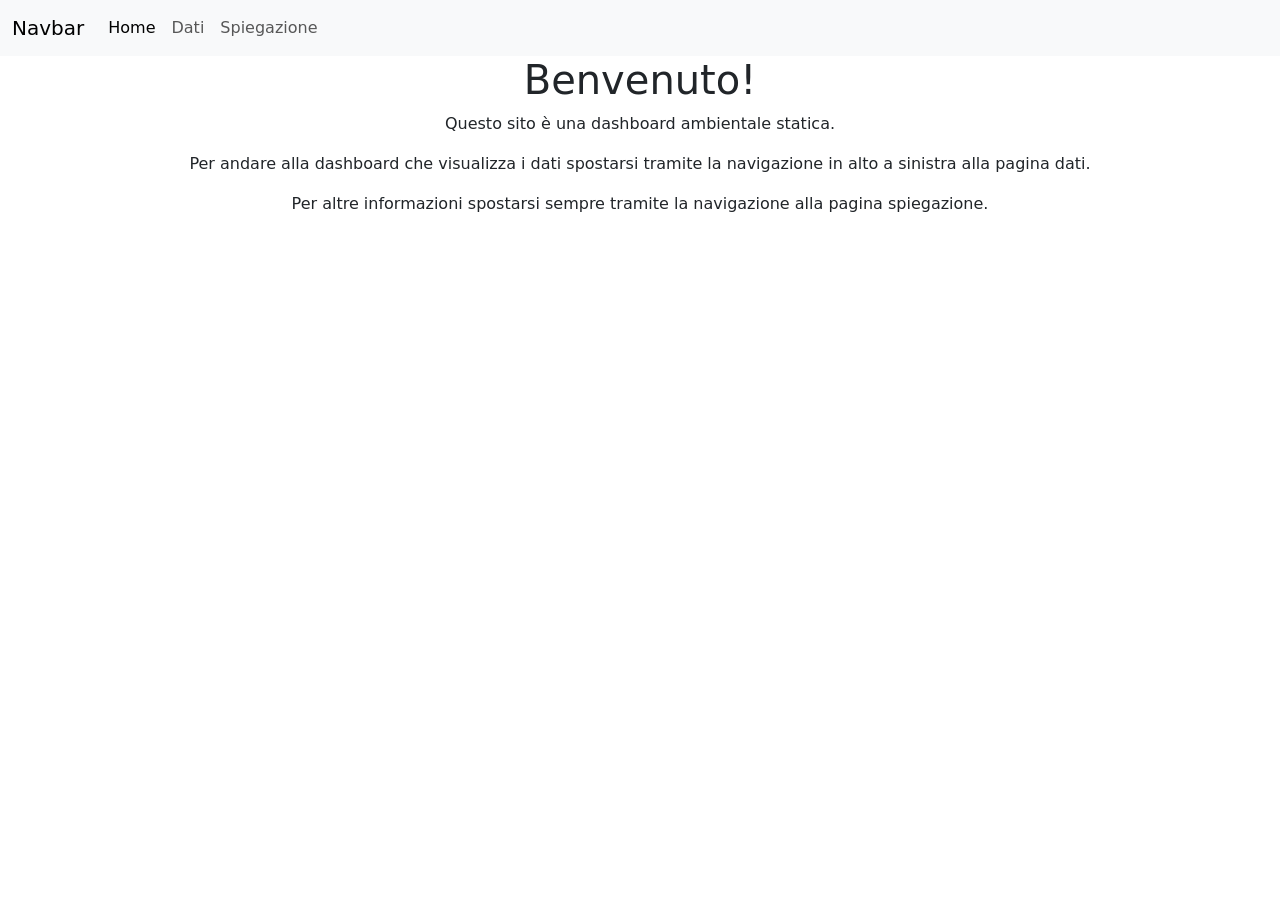
==== index.html @ 7ceb8c2d "creata la pagina index.html" ====
<!DOCTYPE html>
<html lang="en">
<head>
    <meta charset="UTF-8">
    <meta name="viewport" content="width=device-width, initial-scale=1.0">
    <title>Dashboard ambientale</title>
    <link href="https://cdn.jsdelivr.net/npm/bootstrap@5.3.8/dist/css/bootstrap.min.css" rel="stylesheet" integrity="sha384-sRIl4kxILFvY47J16cr9ZwB07vP4J8+LH7qKQnuqkuIAvNWLzeN8tE5YBujZqJLB" crossorigin="anonymous">
    <link rel="stylesheet" href="style.css">
</head>
<body>
    <header>
        <nav class="navbar navbar-expand-lg bg-body-tertiary">
            <div class="container-fluid">
                <a class="navbar-brand" href="#">Navbar</a>
                <button class="navbar-toggler" type="button" data-bs-toggle="collapse" data-bs-target="#navbarSupportedContent" aria-controls="navbarSupportedContent" aria-expanded="false" aria-label="Toggle navigation">
                    <span class="navbar-toggler-icon"></span>
                </button>
                <div class="collapse navbar-collapse" id="navbarSupportedContent">
                    <ul class="navbar-nav me-auto mb-2 mb-lg-0">
                        <li class="nav-item">
                            <a class="nav-link active" aria-current="page" href="index.html">Home</a>
                        </li>
                        <li class="nav-item">
                            <a class="nav-link" href="dati.html">Dati</a>
                        </li>
                        <li class="nav-item">
                            <a href="spiegazione.html" class="nav-link">Spiegazione</a>
                        </li>
                    </ul>
                </div>
            </div>
        </nav>
    </header>
    <main>
        <div class="container">
            <div class="row text-center">
                <div class="col">
                    <h1>Benvenuto!</h1>
                </div>
            </div>
            <div class="row text-center">
                <div class="col">
                    <p>Questo sito è una dashboard ambientale statica.</p>
                    <p>Per andare alla dashboard che visualizza i dati spostarsi tramite la navigazione in alto a sinistra alla pagina dati.</p>
                    <p>Per altre informazioni spostarsi sempre tramite la navigazione alla pagina spiegazione.</p>
                </div>
            </div>
        </div>
    </main>
    <script src="https://cdn.jsdelivr.net/npm/bootstrap@5.3.8/dist/js/bootstrap.bundle.min.js" integrity="sha384-FKyoEForCGlyvwx9Hj09JcYn3nv7wiPVlz7YYwJrWVcXK/BmnVDxM+D2scQbITxI" crossorigin="anonymous"></script>
    <script src="script.js"></script>
</body>
</html>
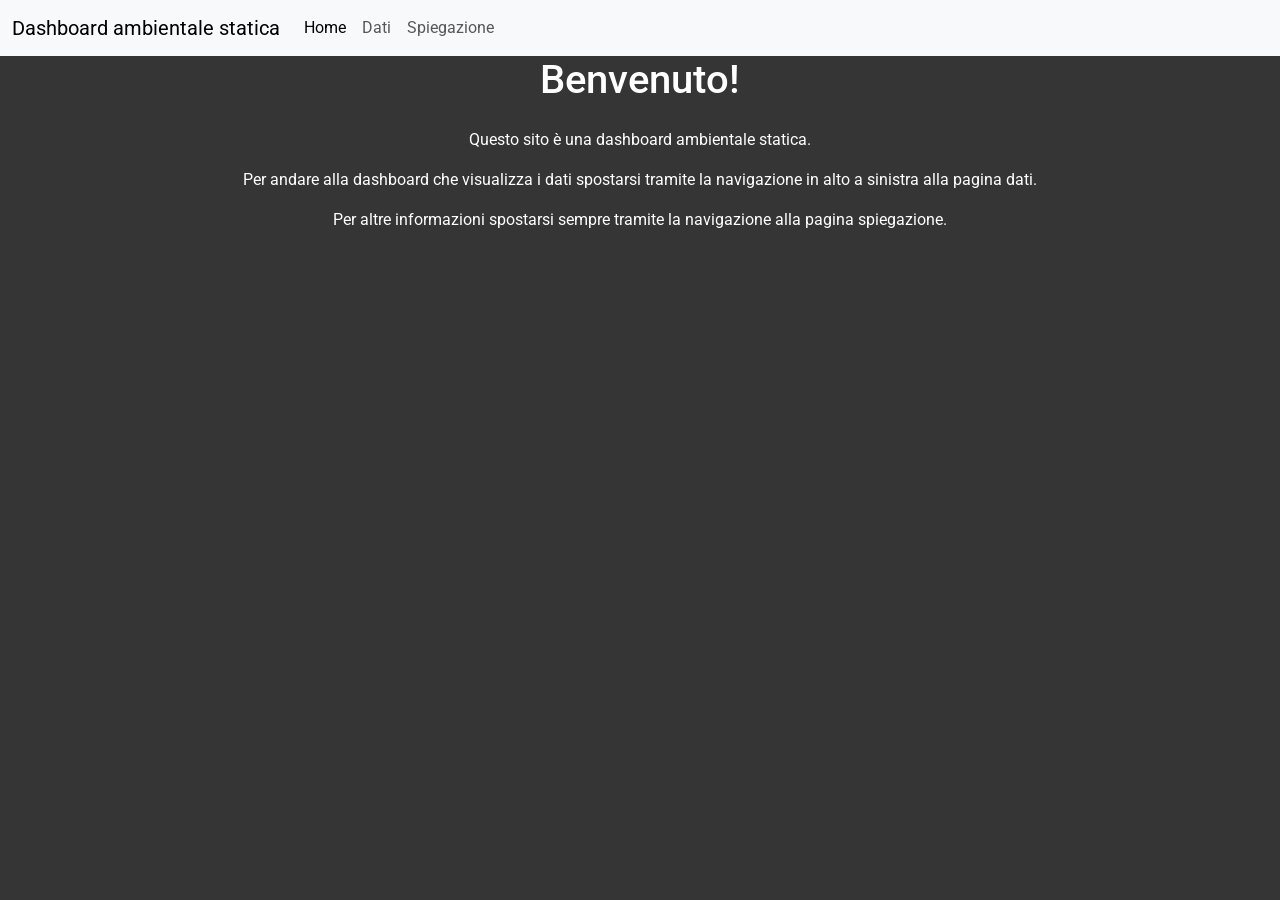
==== commit 305b8c6b: "fixed navbar in tutte le pagine" ====
--- a/index.html
+++ b/index.html
@@ -11,7 +11,7 @@
     <header>
         <nav class="navbar navbar-expand-lg bg-body-tertiary">
             <div class="container-fluid">
-                <a class="navbar-brand" href="#">Navbar</a>
+                <a class="navbar-brand" href="index.html">Dashboard ambientale statica</a>
                 <button class="navbar-toggler" type="button" data-bs-toggle="collapse" data-bs-target="#navbarSupportedContent" aria-controls="navbarSupportedContent" aria-expanded="false" aria-label="Toggle navigation">
                     <span class="navbar-toggler-icon"></span>
                 </button>
@@ -35,7 +35,7 @@
         <div class="container">
             <div class="row text-center">
                 <div class="col">
-                    <h1>Benvenuto!</h1>
+                    <h1 class="mb-4">Benvenuto!</h1>
                 </div>
             </div>
             <div class="row text-center">
--- a/style.css
+++ b/style.css
@@ -0,0 +1,7 @@
+@import url('https://fonts.googleapis.com/css2?family=Roboto:ital,wght@0,100..900;1,100..900&display=swap');
+
+body {
+    background-color: #353535;
+    color: white;
+    font-family: 'Roboto', sans-serif;
+}
